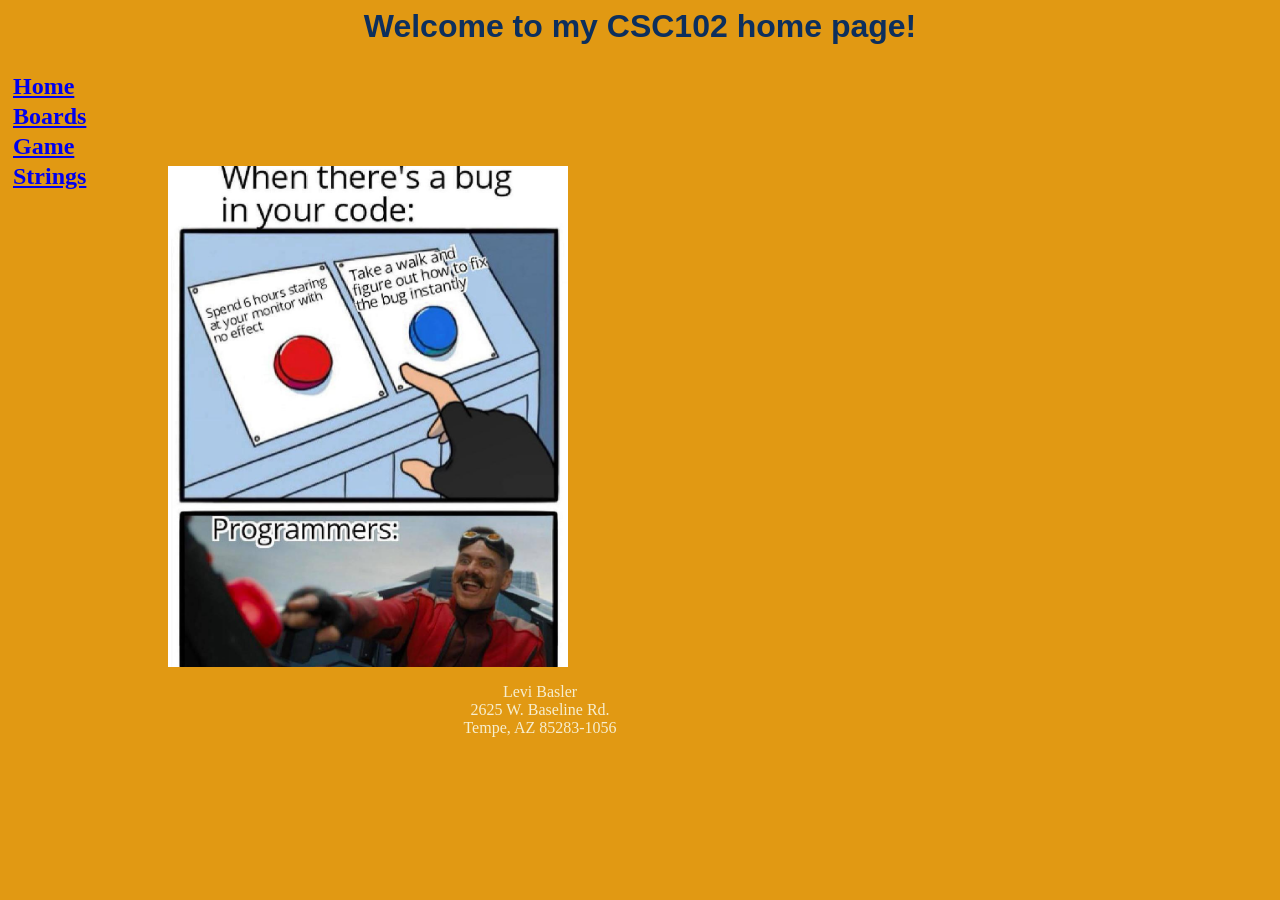
==== index.html @ 497ccf72 "updated gamecode to include fuctions for scrips page" ====
<!-- this is a comment hidden from users -->
<!-- Levi Basler, 05/12/2026  -->
<!-- doctype is an ID for the page -->
<DOCTYPE html>
<html>
        <!-- head includes info for the browser -->
    <Head>
        <title> CSC102 First Home page </title>
        <!-- adding link to .css file -->
        <link rel="stylesheet" href="format.css">
    </Head>

            <!-- body includes info for the user -->
    <Body>
        <!-- header contains the main heading for the page, and menus-->
        <header> 
            <h1> Welcome to my CSC102 home page! </h1>
            <!-- h2 keeps the format like h1 -->
            <h2>
            <!-- nav is for navigting pages in the htm file-->
            <nav>
                <a href="index.html">Home </a><br>
                <a href="boards.html">Boards</a><br>
                <a href="fungame.html">Game</a><br>
                <a href="strings.html">Strings</a><br>
            </nav>
            </h2>
            
        </header>
            <!-- p is for the paragraph will include images and other information -->
        <p> 
                <!-- img is the image tag to iclude an image -->
            <img ID="programmingmeme" src="programmingmeme.jpeg">
        </p>
        <footer>
            <!-- footer is used for author info and addresses + anything else useful -->
            Levi Basler<br>
            2625 W. Baseline Rd. <br>
            Tempe, AZ 85283-1056 <br>
        </footer>
    </Body>
</html>
---- format.css ----
/* 
decloration blocks control properties on page such as visuals and text format
structure like below; 
Selector{
    property: value;
    property2: value
}
*/
body{ 
    background-color: rgb(225, 153, 19);
    color: rgb(247, 238, 207); 

}
 /* add color, font, text align, and size all to h1 */
        
  /* add color, font family, text align and size to p */
p{
    color:rgb(13, 69, 147); 
    font-family: 'Gill Sans', 'Gill Sans MT', 'Trebuchet MS', sans-serif, 'Arial Narrow', Arial, sans-serif; 
    text-align: left; 
    margin-left: 10em;
    size: 20em;
}
            /* add color, font, font style, text size, and list type/position to new list */
            /* ul is a typle of list with bullet points not numbers */
ul{
    color:rgb(11, 5, 75); 
    font-family: 'Franklin Gothic Medium', 'Arial Narrow', Arial, sans-serif;
    font-style: italic; 
    size: 20em;
    text-align: left;
    /* this is the specific list customization like type of bullet and postion of text for list */
    list-style-type: square;
    list-style-position: inside;
}

nav{
    /* nav style for the navigation bar */
    /* hight for the box of navigation */
    Height: 600px;
    /* width for the nav bar */
    Width: 100px;
    /* how it is positioned on the page */
    float: left;
    /* added padding and line height for better readability */
    padding: 5px;
    line-height: 30px;
}

footer{
    /* style for the footer*/
    /* how its aligned on the page */
    text-align: center;
    /* giving a right margin for better readability */
    margin-right: 200px;

}

#programmingmeme{
    /* image style to adjust positioning and size */
    /* margin on top and right for better location on the page */
    margin-top: 100px;
    margin-right: 200px;
    /* adjusting the width of the image to better fit it on the page */
    width:400px;

}

h1{
     /* color for text */
    color:rgb(13, 47, 93);
    /*font types to text */
    font-family: 'Franklin Gothic Medium', 'Arial Narrow', Arial, sans-serif;
    /* align text to center or another position  */
    text-align: center;
    /*  adjust size using different units - using em to keep the look consistant */
    size: 50em;
}
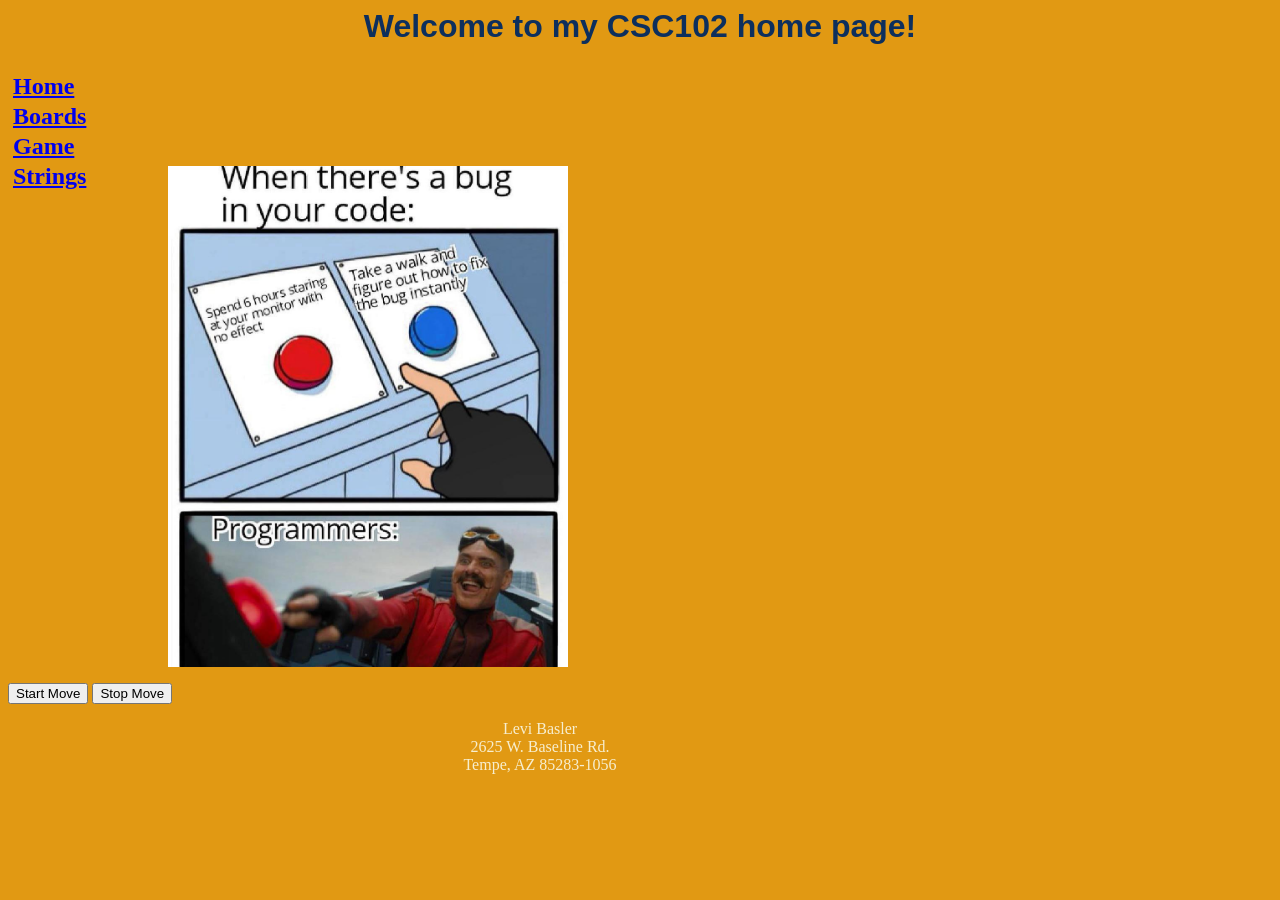
==== commit 5e4eeb91: "prorammingmeme image animation code added to gamecode.js" ====
--- a/index.html
+++ b/index.html
@@ -8,6 +8,7 @@
         <title> CSC102 First Home page </title>
         <!-- adding link to .css file -->
         <link rel="stylesheet" href="format.css">
+        <script src="gamecode.js"></script>
     </Head>
 
             <!-- body includes info for the user -->
@@ -31,6 +32,10 @@
         <p> 
                 <!-- img is the image tag to iclude an image -->
             <img ID="programmingmeme" src="programmingmeme.jpeg">
+            <form id="myform">
+                <input id="submitButton" type="button" value="Start Move" onclick="startMove()" >
+                <input id="submitButton2" type="button" value="Stop Move" onclick="stopMove()" >
+            </form>
         </p>
         <footer>
             <!-- footer is used for author info and addresses + anything else useful -->
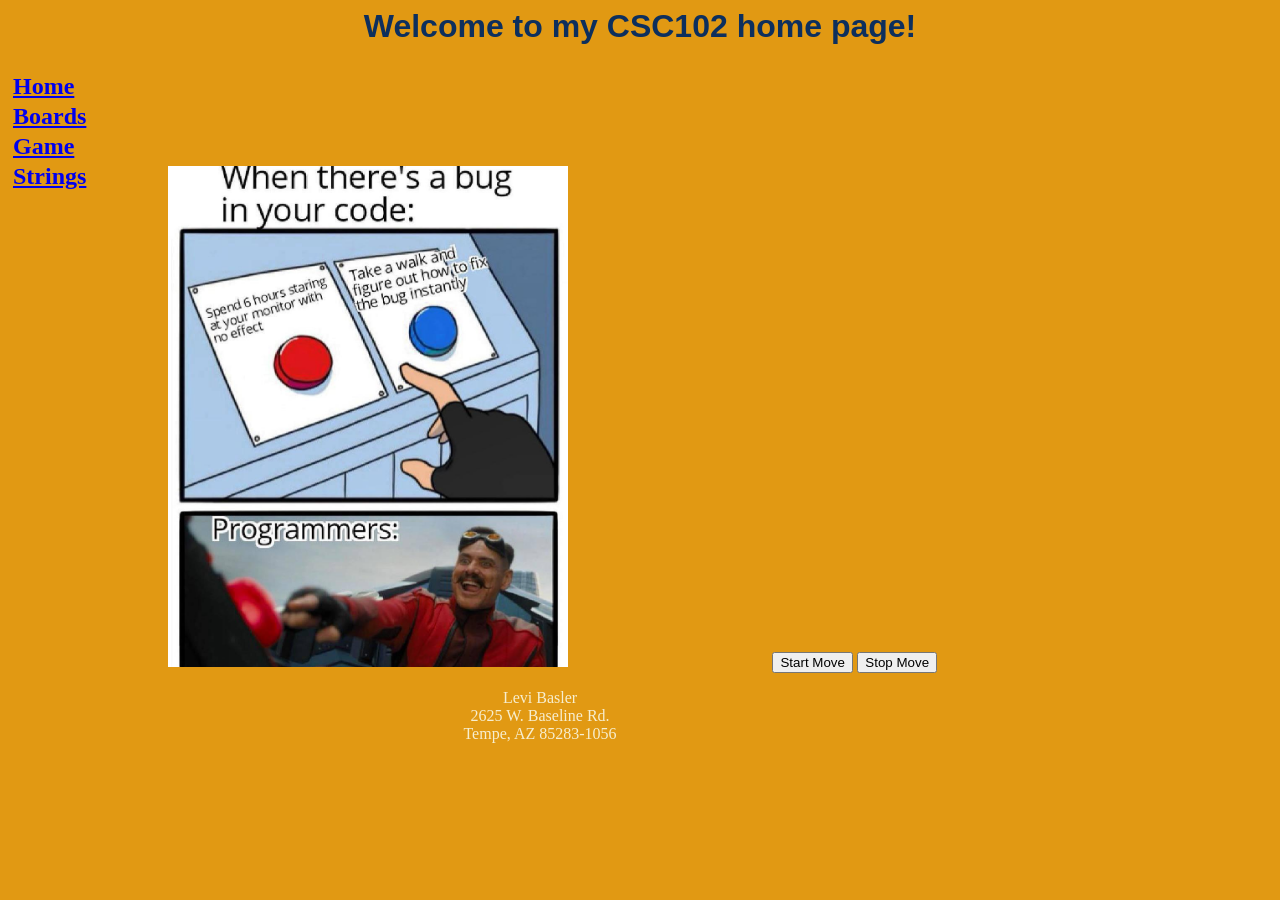
==== commit 2f7e7042: "added id for cancel animation frame" ====
--- a/index.html
+++ b/index.html
@@ -32,10 +32,9 @@
         <p> 
                 <!-- img is the image tag to iclude an image -->
             <img ID="programmingmeme" src="programmingmeme.jpeg">
-            <form id="myform">
                 <input id="submitButton" type="button" value="Start Move" onclick="startMove()" >
                 <input id="submitButton2" type="button" value="Stop Move" onclick="stopMove()" >
-            </form>
+            
         </p>
         <footer>
             <!-- footer is used for author info and addresses + anything else useful -->
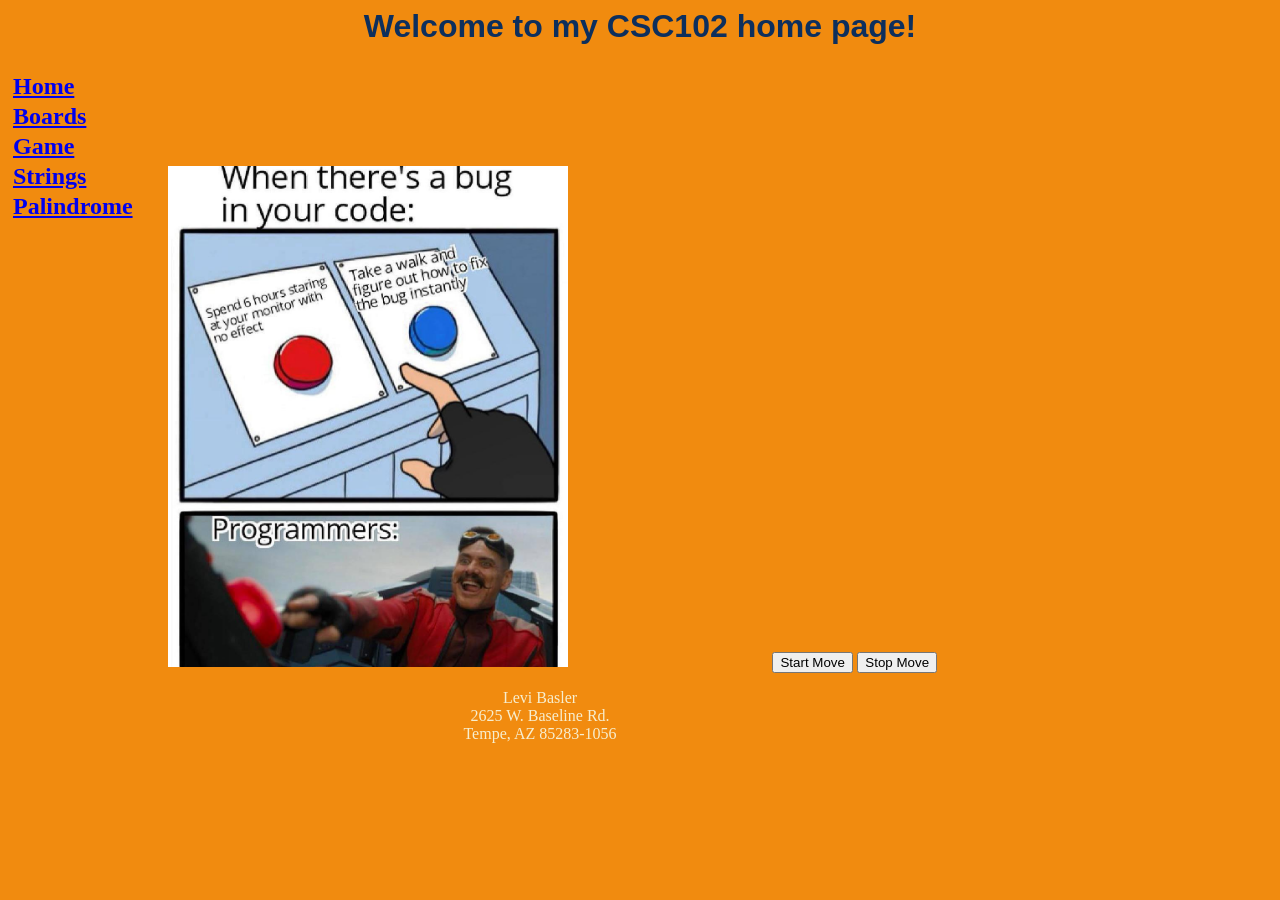
==== commit 9d575853: "New page created, updated menus" ====
--- a/index.html
+++ b/index.html
@@ -24,6 +24,7 @@
                 <a href="boards.html">Boards</a><br>
                 <a href="fungame.html">Game</a><br>
                 <a href="strings.html">Strings</a><br>
+                <a href="palindrome.html">Palindrome</a><br>
             </nav>
             </h2>
             
--- a/format.css
+++ b/format.css
@@ -7,7 +7,7 @@
 }
 */
 body{ 
-    background-color: rgb(225, 153, 19);
+    background-color: rgb(241, 139, 15);
     color: rgb(247, 238, 207); 
 
 }
@@ -39,7 +39,7 @@
     /* hight for the box of navigation */
     Height: 600px;
     /* width for the nav bar */
-    Width: 100px;
+    Width: 125px;
     /* how it is positioned on the page */
     float: left;
     /* added padding and line height for better readability */
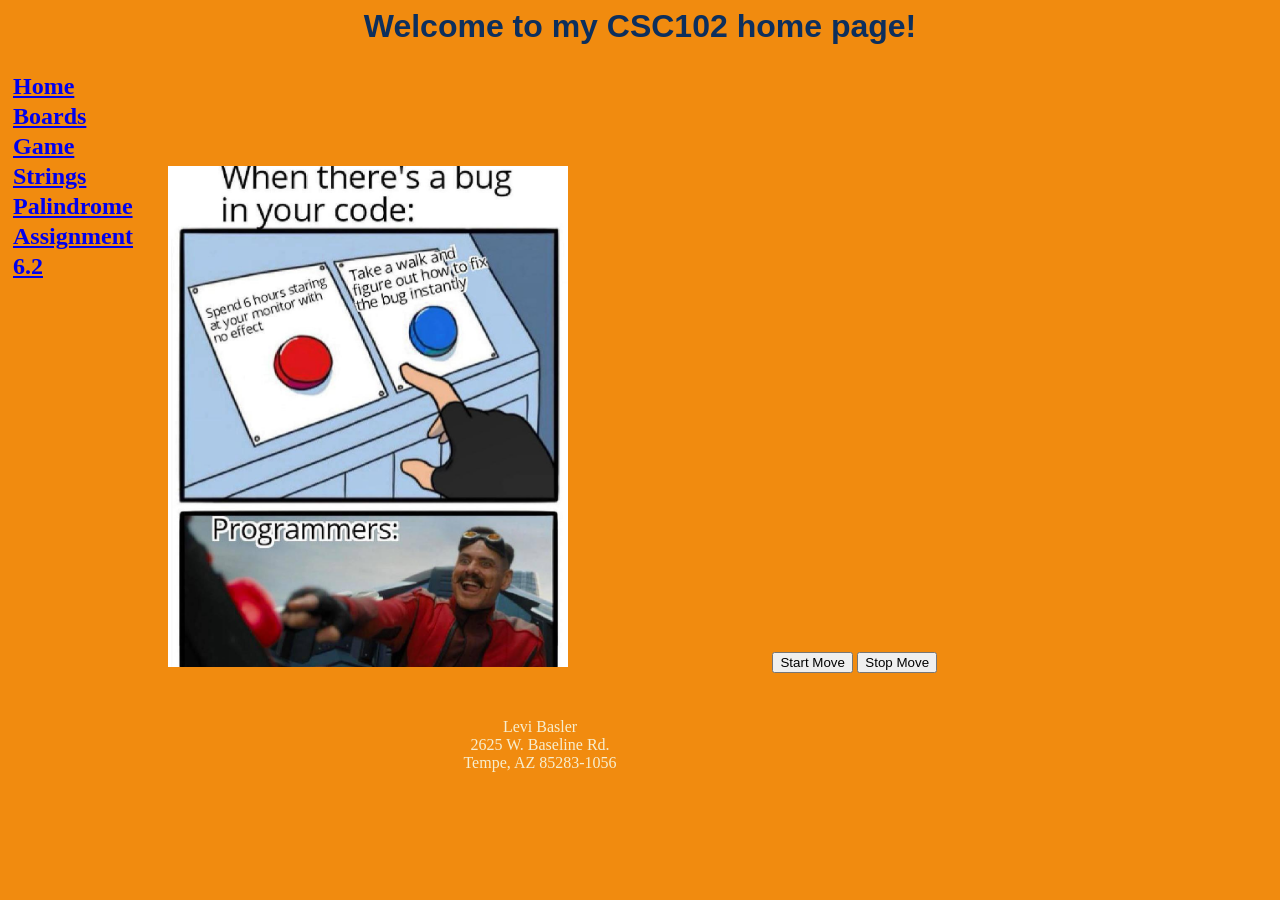
==== commit a8e42bb2: "created html for 6.2 assignment js & css edited" ====
--- a/index.html
+++ b/index.html
@@ -25,6 +25,7 @@
                 <a href="fungame.html">Game</a><br>
                 <a href="strings.html">Strings</a><br>
                 <a href="palindrome.html">Palindrome</a><br>
+                <a href="6_2.html">Assignment 6.2</a><br>
             </nav>
             </h2>
             
--- a/format.css
+++ b/format.css
@@ -52,6 +52,7 @@
     /* how its aligned on the page */
     text-align: center;
     /* giving a right margin for better readability */
+    margin-top: 45px ;
     margin-right: 200px;
 
 }
@@ -76,5 +77,25 @@
     /*  adjust size using different units - using em to keep the look consistant */
     size: 50em;
 }
-
+form{
+    color: rgb(15, 3, 142);
+    font-size: 18px;
+    font-weight: bold;
     
+}
+    
+/* New formats used for index page */ 
+p1{
+    color:rgb(1, 95, 123); 
+    font-family: 'Franklin Gothic Medium', 'Arial Narrow', Arial, sans-serif;
+    text-align: left; 
+    margin-left: 10em;
+    size: 20em;
+}
+p3{
+    color:rgb(0, 10, 188); 
+    font-family: 'Gill Sans', 'Gill Sans MT', 'Trebuchet MS', sans-serif, 'Arial Narrow', Arial, sans-serif; 
+    text-align: center;
+    font-size: 30px;
+    
+}
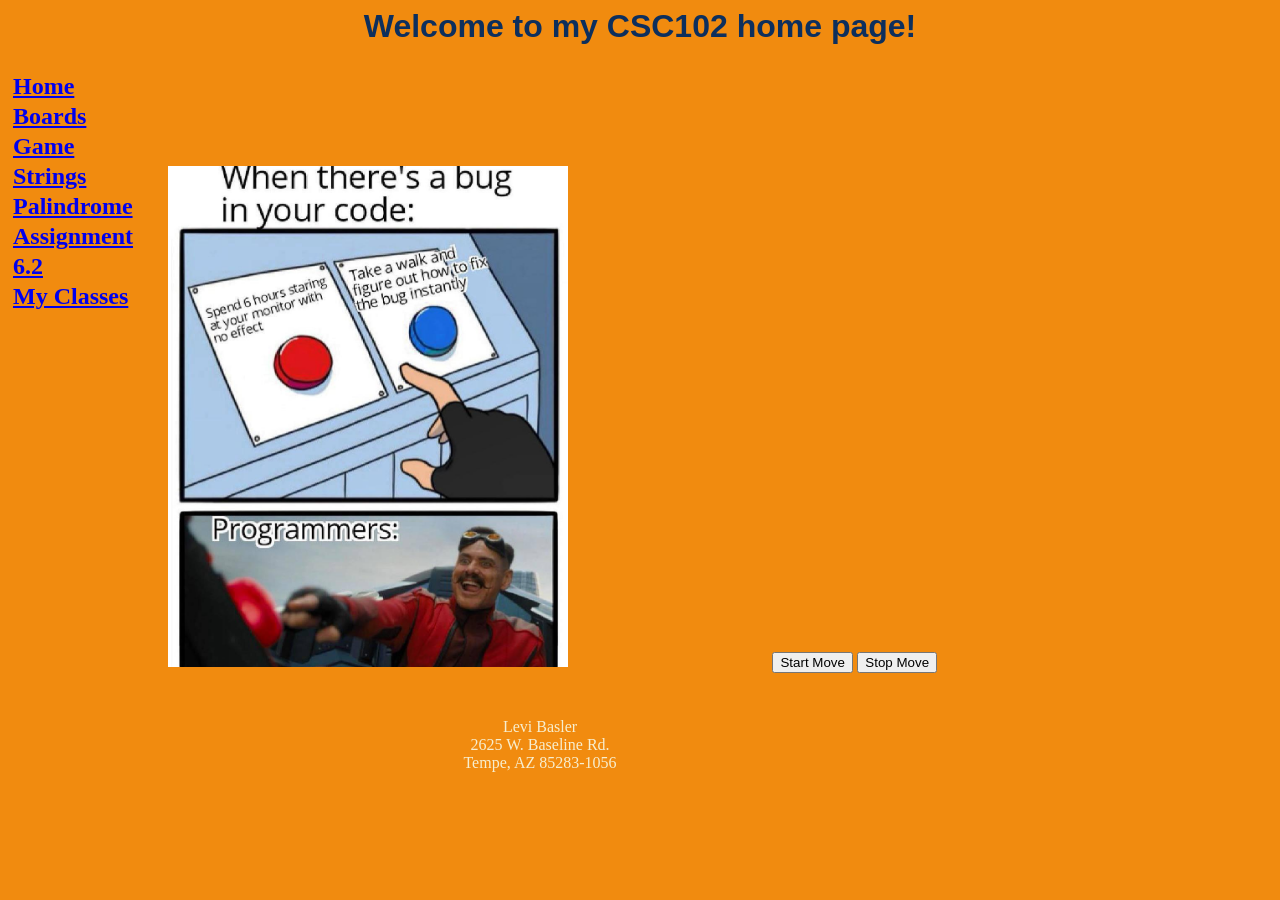
==== commit 822821f2: "table page added, css updated, comments added" ====
--- a/index.html
+++ b/index.html
@@ -26,6 +26,7 @@
                 <a href="strings.html">Strings</a><br>
                 <a href="palindrome.html">Palindrome</a><br>
                 <a href="6_2.html">Assignment 6.2</a><br>
+                <a href="table.html">My Classes</a><br>
             </nav>
             </h2>
             
--- a/format.css
+++ b/format.css
@@ -54,7 +54,6 @@
     /* giving a right margin for better readability */
     margin-top: 45px ;
     margin-right: 200px;
-
 }
 
 #programmingmeme{
@@ -64,7 +63,6 @@
     margin-right: 200px;
     /* adjusting the width of the image to better fit it on the page */
     width:400px;
-
 }
 
 h1{
@@ -80,8 +78,7 @@
 form{
     color: rgb(15, 3, 142);
     font-size: 18px;
-    font-weight: bold;
-    
+    font-weight: bold;   
 }
     
 /* New formats used for index page */ 
@@ -96,6 +93,23 @@
     color:rgb(0, 10, 188); 
     font-family: 'Gill Sans', 'Gill Sans MT', 'Trebuchet MS', sans-serif, 'Arial Narrow', Arial, sans-serif; 
     text-align: center;
-    font-size: 30px;
-    
+    font-size: 30px;   
 }
+main{
+    text-align: center;
+    margin-left: 300px;
+}
+caption {
+    font-size: 25px;
+    font-weight: bold;
+}
+table, th, td {
+    Border: 2px solid rgb(4, 12, 178);
+    color:rgb(1, 95, 123);
+}
+th, td {
+    padding: 10px;
+}
+Table {
+    border-collapse: collapse;
+}
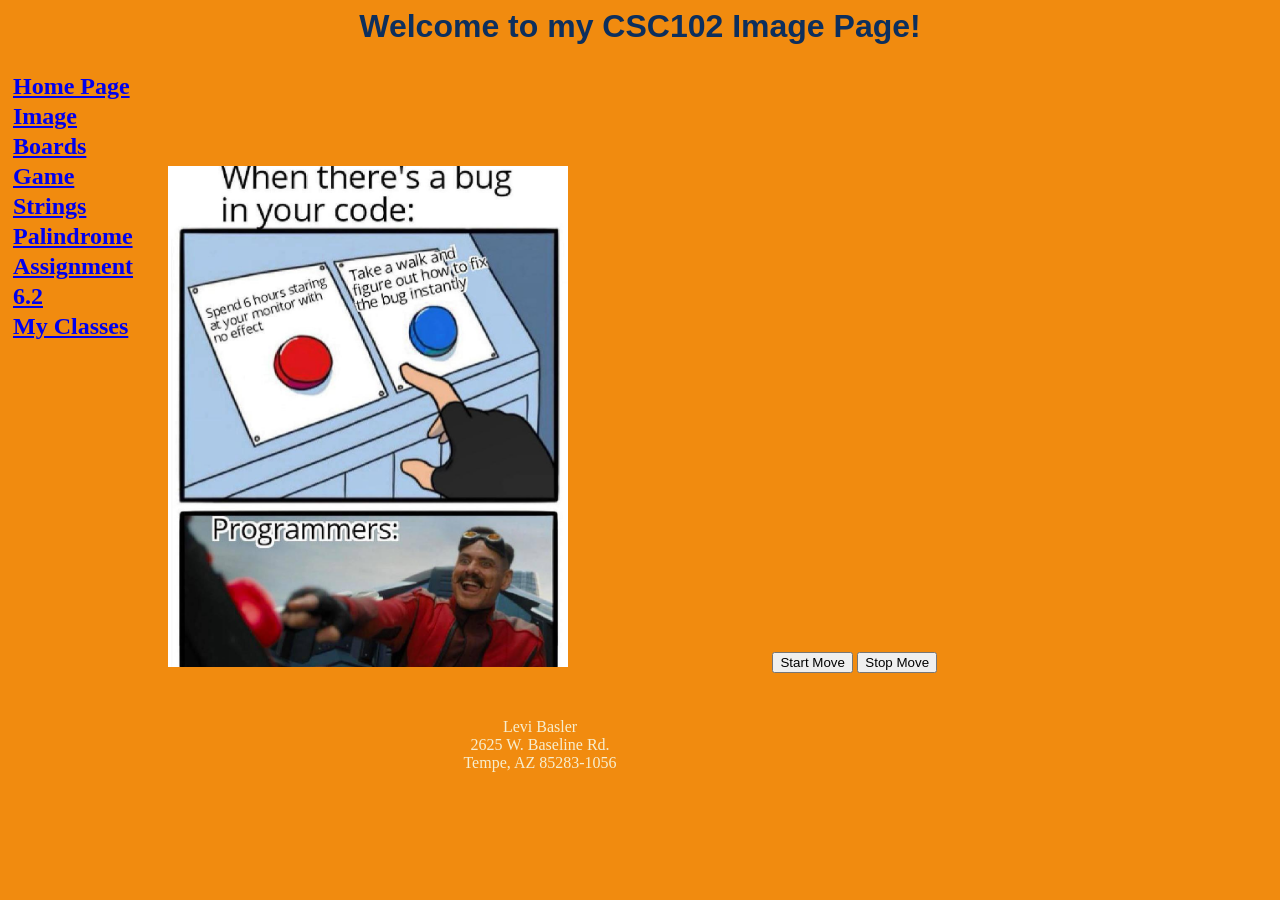
==== commit 25e19f27: "added landing page" ====
--- a/index.html
+++ b/index.html
@@ -15,12 +15,13 @@
     <Body>
         <!-- header contains the main heading for the page, and menus-->
         <header> 
-            <h1> Welcome to my CSC102 home page! </h1>
+            <h1> Welcome to my CSC102 Image Page! </h1>
             <!-- h2 keeps the format like h1 -->
             <h2>
             <!-- nav is for navigting pages in the htm file-->
             <nav>
-                <a href="index.html">Home </a><br>
+                <a href="Landingpage.html">Home Page</a><br>
+                <a href="index.html">Image </a><br>
                 <a href="boards.html">Boards</a><br>
                 <a href="fungame.html">Game</a><br>
                 <a href="strings.html">Strings</a><br>
--- a/format.css
+++ b/format.css
@@ -112,4 +112,12 @@
 }
 Table {
     border-collapse: collapse;
+}
+p4 {
+    font-family: 'Trebuchet MS', 'Lucida Sans Unicode', 'Lucida Grande', 'Lucida Sans', Arial, sans-serif;
+    color:rgb(25, 73, 87);
+    text-align: center;
+    font-size: 20px;
+    font-weight: bold;
+    
 }
